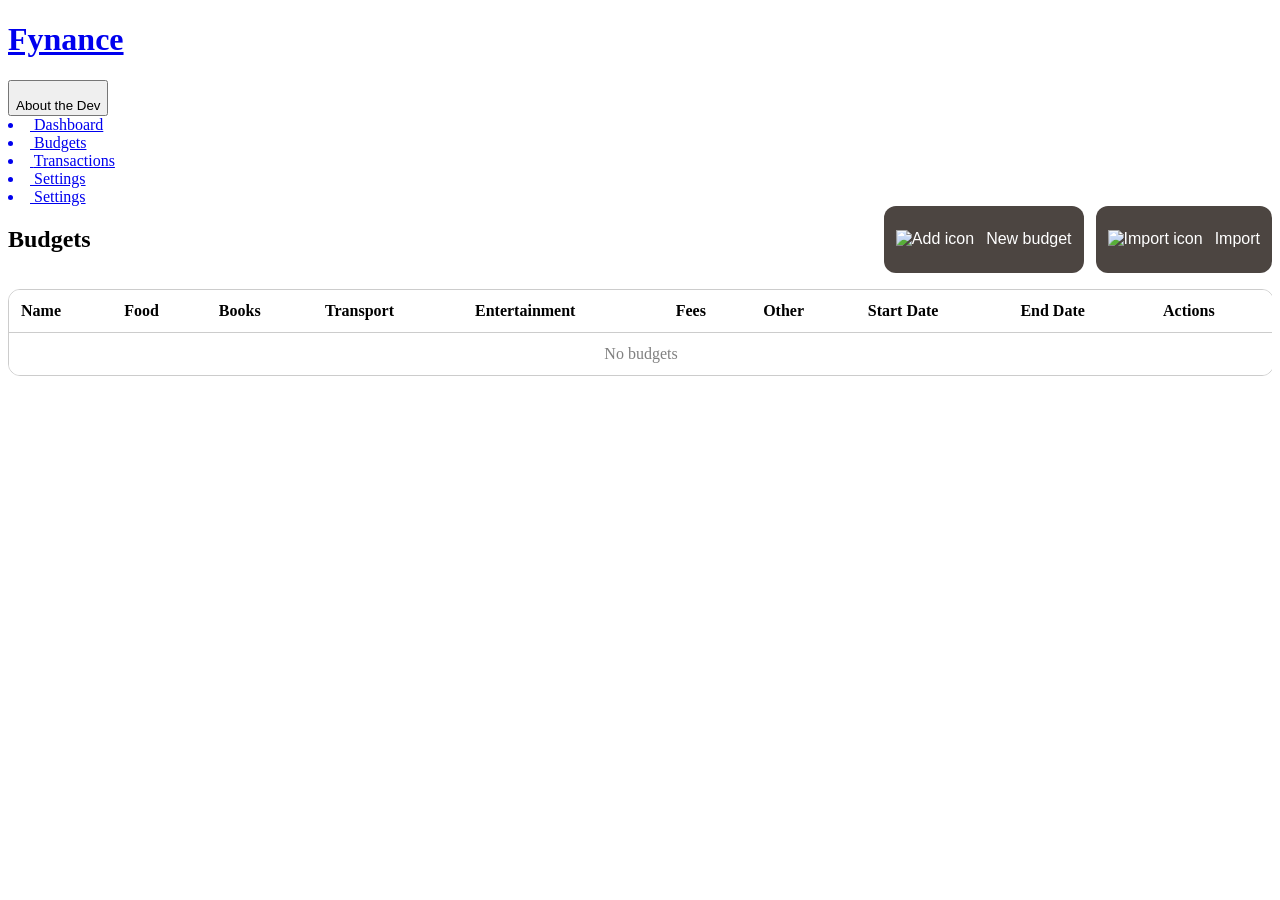
==== pages/budgets.html @ 5b20de03 "Fix some UI issues" ====
<!DOCTYPE html>
<html lang="en">

<head>
    <meta charset="UTF-8">
    <meta name="viewport" content="width=device-width, initial-scale=1.0">
    <link rel="stylesheet" href="../styles/layout.css">
    <link rel="stylesheet" href="../styles/transactions.css">
    <title>Fynance - Budgets</title>
</head>

<body>
    <header>
        <a href="../index.html">
            <h1>Fynance</h1>
        </a>
        <a href="/pages/about.html">
            <button>
                <div>
                    <img src="../assets/icons/user.png" alt="">
                </div>
                <span>About the Dev</span>
            </button>
        </a>
    </header>
    <main>
        <nav>
            <div>
                <a href="/pages/dashboard.html">
                    <li>
                        <img src="../assets/icons/home.png" alt="">
                        <span>Dashboard</span>
                    </li>
                </a>
                <a href="/pages/budgets.html">
                    <li class="active">
                        <img src="../assets/icons/budget.png" alt="">
                        <span>Budgets</span>
                    </li>
                </a>
                <a href="/pages/transactions.html">
                    <li>
                        <img src="../assets/icons/transaction.png" alt="">
                        <span>Transactions</span>
                    </li>
                </a>
                <a href="/pages/settings.html" id="settings-1">
                    <li>
                        <img src="../assets/icons/settings.png" alt="">
                        <span>Settings</span>
                    </li>
                </a>
            </div>
            <a href="/pages/settings.html" id="settings-2">
                <li>
                    <img src="../assets/icons/settings.png" alt="">
                    <span>Settings</span>
                </li>
            </a>
        </nav>
        <section>
            <div class="head">
                <h1>Budgets</h1>
                <div class="buttons">
                    <button class="primary hid" id="export">
                        <img src="../assets/icons/export.png" alt="Export icon">
                        <span>Export</span>
                    </button>
                    <button class="primary" id="add_budget">
                        <img src="../assets/icons/plus.png" alt="Add icon">
                        <span>New budget</span>
                    </button>
                    <button class="primary" id="import">
                        <img src="../assets/icons/import.png" alt="Import icon">
                        <span>Import</span>
                    </button>
                </div>
            </div>
            <div class="hidden form-container" id="form-container">
                <div class="head">
                    <h2>New budget</h2>
                    <button id="form_close">
                        <img src="../assets/icons/black_plus.png" alt="Black Add icon">
                    </button>
                </div>
                <form id="form">
                    <div class="field">
                        <label for="name">Budget name:</label>
                        <input type="text" name="name" id="name" placeholder="Ex: June Budget" required>
                    </div>
                    <div class="group">
                        <div class="field">
                            <label for="start_date">Start date:</label>
                            <input type="text" pattern="^\d{4}-(0[1-9]|1[0-2])-(0[1-9]|[12]\d|3[01])$"
                                title="Date pattern is YYYY-MM-DD" name="start_date" id="start_date"
                                placeholder="Ex: 2026-08-03" required>
                        </div>
                        <div class="field">
                            <label for="end_date">End date:</label>
                            <input type="text" name="end_date" id="end_date"
                                pattern="^\d{4}-(0[1-9]|1[0-2])-(0[1-9]|[12]\d|3[01])$"
                                title="Date pattern is YYYY-MM-DD" placeholder="Ex: 2026-09-03" required>
                        </div>
                    </div>
                    <div class="group">
                        <div class="field">
                            <label for="food">Food budget ($)</label>
                            <input type="number" name="food" id="food" pattern="^(0|[1-9]\d*)(\.\d{1,2})?$"
                                title="Must be a numeric value"
                                placeholder="Example: 500" required>
                        </div>
                        <div class="field">
                            <label for="books">Books budget ($)</label>
                            <input type="number" name="books" id="books" pattern="^(0|[1-9]\d*)(\.\d{1,2})?$"
                                title="Must be a numeric value" placeholder="Example: 40" required>
                        </div>
                    </div>
                    <div class="field">
                        <label for="transport">Transport budget ($)</label>
                        <input type="number" name="transport" id="transport" pattern="^(0|[1-9]\d*)(\.\d{1,2})?$"
                            title="Must be a numeric value" placeholder="Example: 5" required>
                    </div>
                    <div class="field">
                        <label for="entertainment">Entertainment budget ($)</label>
                        <input type="number" name="entertainment" id="entertainment"
                            pattern="^(0|[1-9]\d*)(\.\d{1,2})?$" title="Must be a numeric value"
                            placeholder="Example: 3" required>
                    </div>
                    <div class="group">
                        <div class="field">
                            <label for="fees">Fees budget ($)</label>
                            <input type="number" name="fees" id="fees"
                                pattern="^(0|[1-9]\d*)(\.\d{1,2})?$" title="Must be a numeric value"
                                placeholder="Example: 660" required>
                        </div>
                        <div class="field">
                            <label for="others">Others ($)</label>
                            <input type="number" name="others" id="others" pattern="^(0|[1-9]\d*)(\.\d{1,2})?$"
                                title="Must be a numeric value" placeholder="Example: 40" required>
                        </div>
                    </div>
                    <button type="submit" class="primary">Submit</button>
                </form>
            </div>
            <div class="container">
                <div class="options hidd" id="options">
                    <div class="search">
                        <label for="search">Search Budgets:</label>
                        <input type="text" name="search" id="search" placeholder="Example: June budget">
                    </div>
                    <div>
                        <div class="field">
                            <label for="sorting">Sort by:</label>
                            <select name="" id="sorting">
                                <option value="name-a">Name (A-Z)</option>
                                <option value="name-d">Name (Z-A)</option>
                                <option value="start_date-a">Start Date (Newest to Oldest)</option>
                                <option value="start_date-d">Start Date (Oldest to Newest)</option>
                            </select>
                        </div>
                    </div>
                </div>
                <div class="table-container">
                    <table>
                        <thead>
                            <tr>
                                <th>Name</th>
                                <th>Food</th>
                                <th>Books</th>
                                <th>Transport</th>
                                <th>Entertainment</th>
                                <th>Fees</th>
                                <th>Other</th>
                                <th>Start Date</th>
                                <th>End Date</th>
                                <th>Actions</th>
                            </tr>
                        </thead>
                        <tbody id="table">
                            <tr>
                                <td colspan="10" style="text-align: center; color: grey;">No budgets</td>
                            </tr>
                        </tbody>
                    </table>
                </div>
            </div>
        </section>
    </main>
    <script src="../scripts/budgets.js"></script>
</body>

</html>
---- styles/transactions.css ----
section {
  position: relative;
  display: flex;
  flex-direction: column;
  gap: 16px;
  overflow-x: hidden;
  overflow-y: scroll;
}

section .head {
  display: flex;
  justify-content: space-between;
}

button.primary {
  display: flex;
  align-items: center;
  gap: 12px;
  cursor: pointer;
  border: none;
  background: #4c4541;
  width: max-content;
  border-radius: 12px;
  padding: 12px 12px;
  font-size: 1em;
  color: white;
  transition: background 0.3s ease;
}

button.primary:hover {
  background: hsl(22, 8%, 40%);
}

#text {
  display: none;
}

button.primary span {
  display: none;
}

.table-container {
  width: 100%;
  background: white;
  overflow-x: auto;
  border: 1px solid hsl(0, 0%, 80%);
  border-radius: 12px;
}

.head .buttons {
  display: flex;
  gap: 12px;
}

div.form-container {
  background: white;
  position: fixed;
  right: 0;
  top: 86px;
  height: 100%;
  transition: transform 0.3s ease;
  padding: 24px 24px 96px 24px;
  width: 100%;
  max-width: 400px;
  border-left: 1px solid #cccccc;
  overflow-y: auto;
}

.hidden {
  transform: translateX(400px);
  display: none;
}

.group {
  display: grid;
  grid-template-columns: 1fr 1fr;
  gap: 12px;
}

#form .head {
  display: flex;
  align-items: center;
}

form {
  display: flex;
  flex-direction: column;
  gap: 14px;
}

.form-container img {
  width: 24px;
  height: 24px;
  transform: rotate(45deg);
}

#form-container .head button {
  border-radius: 8px;
  height: 40px;
  width: 40px;
  border: none;
  cursor: pointer;
  background: hsl(22, 8%, 95%);
  transition: background 0.3s ease;
}

#form-container .head button:hover {
  background: hsl(22, 8%, 90%);
}

.field {
  display: flex;
  flex-direction: column;
  gap: 6px;
}

.field input {
  width: 100%;
  border: 1px solid grey;
  background: hsl(22, 8%, 95%);
  outline: none;
  border-radius: 8px;
  padding: 14px;
}

select {
  width: 100%;
  border: 1px solid grey;
  background: hsl(22, 8%, 95%);
  outline: none;
  border-radius: 8px;
  padding: 14px;
}

.field input:focus {
  border: 1px solid black;
}

.container {
  display: flex;
  flex-direction: column;
  gap: 16px;
  flex: 1;
}

.search {
  display: flex;
  flex-direction: column;
  gap: 12px;
}

.search input {
  width: max-content;
  max-width: 320px;
  border: 1px solid grey;
  background: white;
  outline: none;
  border-radius: 8px;
  padding: 14px;
}

#form button {
  width: 100%;
  justify-content: center;
}

table {
  background-color: white;
  width: 100%;
  font-size: .7em;
  border-collapse: collapse;
}

table .buttons {
  display: flex;
  gap: 12px;
}

table th {
  padding: 12px;
  text-align: start;
  border-bottom: 1px solid hsl(0, 0%, 80%);
}

.hid {
  display: none;
}

table td {
  padding: 12px;
}

table tr {
  border-bottom: 1px solid hsl(0, 0%, 80%);
}

table tr:last-child {
  padding: 12px;
  border-bottom: none;
}

table button {
  cursor: pointer;
  padding: 10px 12px;
  color: white;
  border: none;
  border-radius: 8px;
  transition: 0.3s ease;
}

button#delete {
  background-color: #790d16;
}

button#edit {
  background-color: #359fa0;
}

.del-pop {
  position: fixed;
  background-color: #00000055;
  padding: 14px;
  width: 100%;
  height: 100%;
  top: 0;
  left: 0;
  display: flex;
  justify-content: center;
  align-items: center;
  transition: 0.3s ease;
  z-index: 50;
}

.hidden-pop {
  display: none;
}

.message-container {
  background: white;
  width: max-content;
  height: max-content;
  border-radius: 12px;
  display: flex;
  flex-direction: column;
  gap: 16px;
  padding: 24px;
}

.message-container div {
  align-self: flex-end;
  display: flex;
  gap: 8px;
}

.message-container div button {
  padding: 12px 24px;
  border: none;
  border-radius: 8px;
}

button.yes {
  background-color: #790d16;
  color: white;
}

button.no {
  background-color: #dddddd;
}

button#delete:hover {
  background-color: #790d16;
}

.options {
  display: flex;
  gap: 16px;
  align-items: start;
  justify-content: space-between;
  flex-direction: column;
}

.hid {
  visibility: hidden;
}

.hidd {
  display: none;
}

@media screen and (width >= 768px) {
  .options {
    align-items: center;
    flex-direction: row;
  }

  button.primary span {
    display: block;
  }

  table {
    font-size: 1em;
  }
}
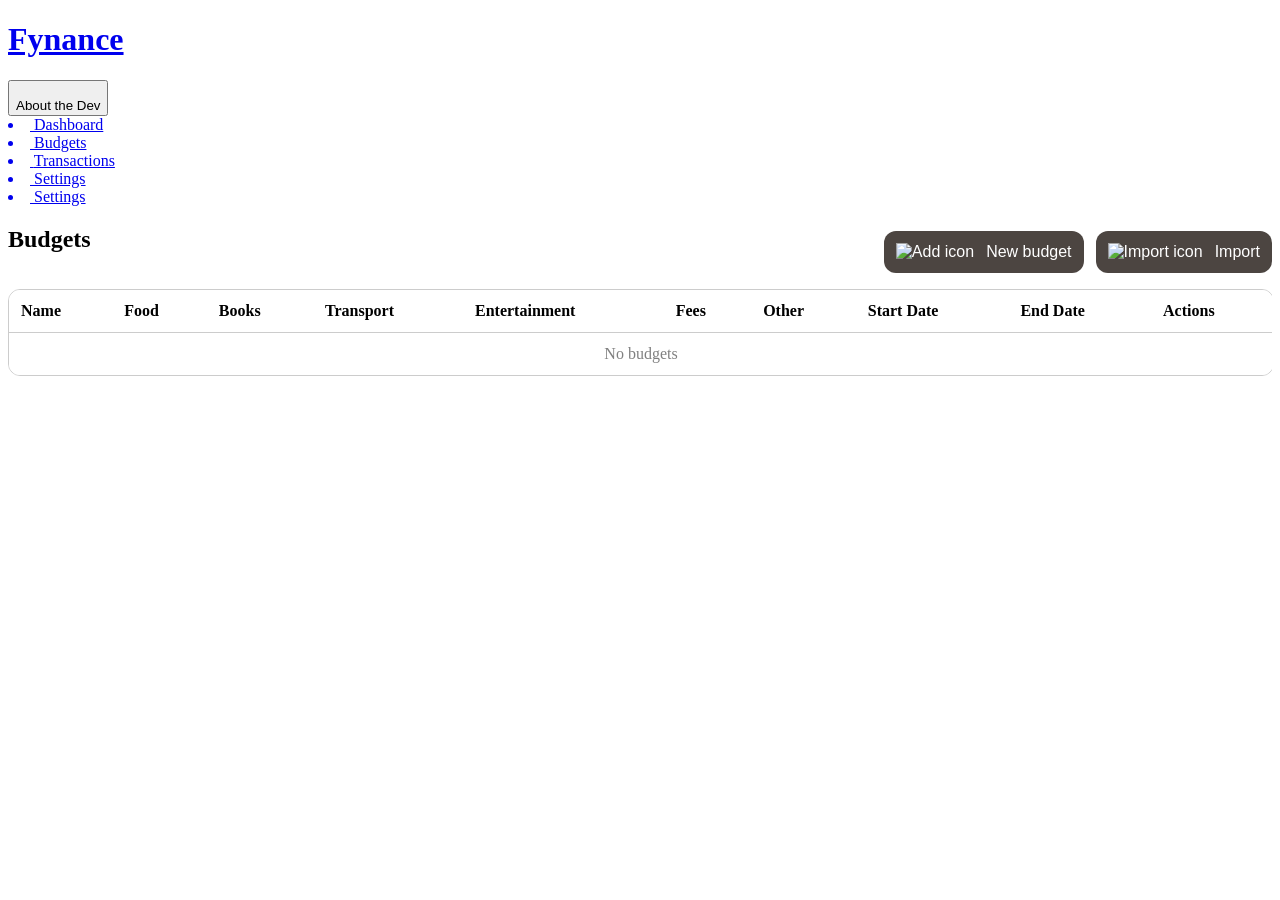
==== commit 0798fcab: "Add the editable other category functionality" ====
--- a/pages/budgets.html
+++ b/pages/budgets.html
@@ -86,7 +86,7 @@
                 <form id="form">
                     <div class="field">
                         <label for="name">Budget name:</label>
-                        <input type="text" name="name" id="name" placeholder="Ex: June Budget" required>
+                        <input type="text" name="name" pattern="^[A-Za-z]+(?:[ \-][A-Za-z]+)*$" title="Names can only contain letter, spaces and hyphens '-'" id="name" placeholder="Ex: June Budget" required>
                     </div>
                     <div class="group">
                         <div class="field">
--- a/styles/transactions.css
+++ b/styles/transactions.css
@@ -10,6 +10,8 @@
 section .head {
   display: flex;
   justify-content: space-between;
+  flex-direction: column;
+  gap: 14px;
 }
 
 button.primary {
@@ -50,6 +52,7 @@
 .head .buttons {
   display: flex;
   gap: 12px;
+  align-self: flex-end;
 }
 
 div.form-container {
@@ -297,6 +300,10 @@
     display: block;
   }
 
+  section .head {
+    flex-direction: row;
+  }
+
   table {
     font-size: 1em;
   }
